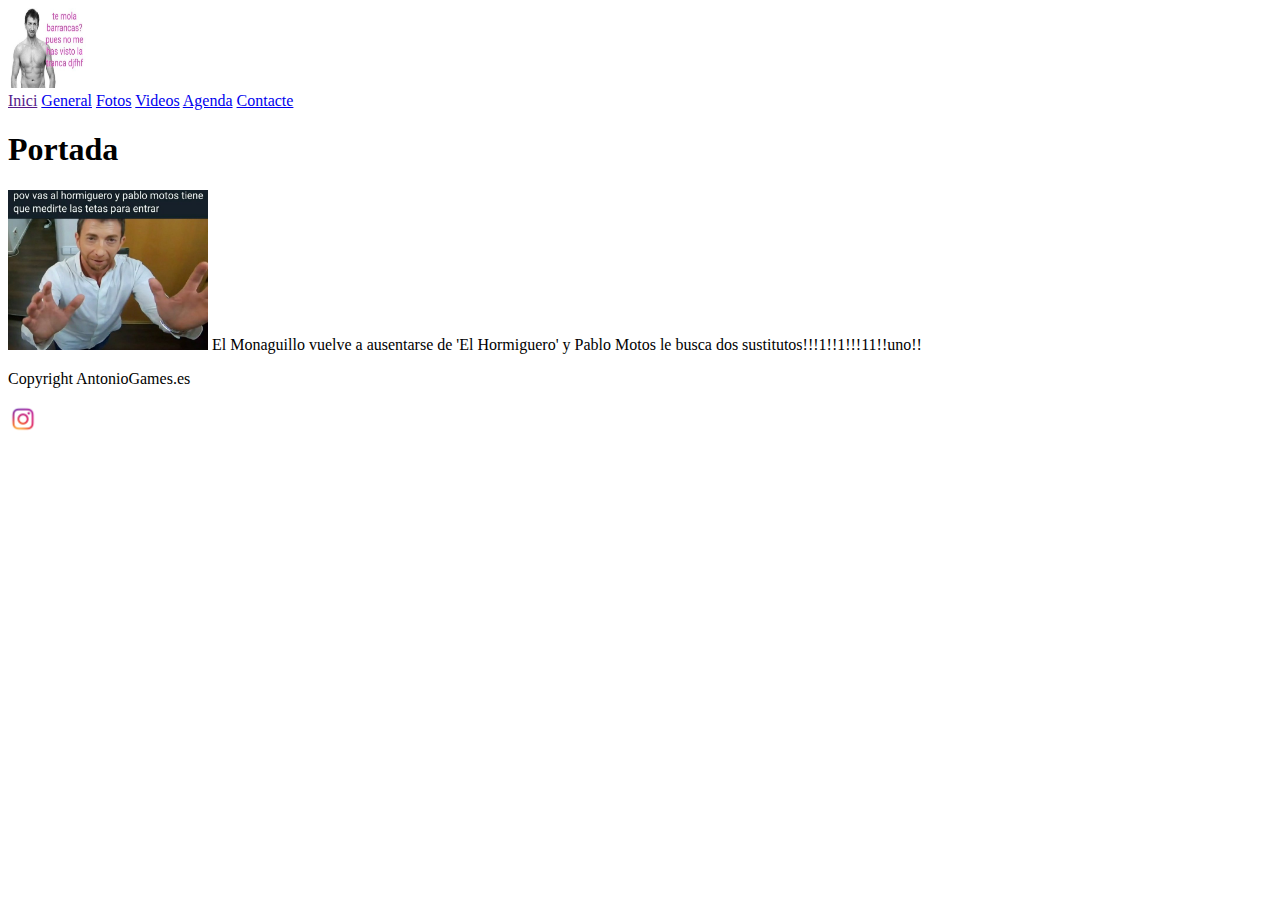
==== index.html @ 9782143a "first commit" ====
<!DOCTYPE html>
<html lang="es">
    <head>
        <meta charset="UTF-8">
        <title>Inicio</title>
        <img src="./img/logo.jpg" width="80" height="80">
        <nav>
            <a href="">Inici</a>
            <a href="./web/general.html">General</a>
            <a href="./web/fotos.html">Fotos</a>
            <a href="./web/videos.html">Videos</a>
            <a href="./web/agenda.html">Agenda</a>
            <a href="./web/contacte.html">Contacte</a>
        </nav>
    </head>
    <body>
        <h1>Portada</h1>
        <p> </p>
        <img src="./img/pablomotoh.jpg" width="200" height="160">
        <p1>El Monaguillo vuelve a ausentarse de 'El Hormiguero' y Pablo Motos le busca dos sustitutos!!!1!!1!!!11!!uno!!</p1>
        <footer>
            <p>Copyright AntonioGames.es</p>
            <a href="https://twitter.com/El_Hormiguero"><img src="./img/instagram.png" width="30" height="30"></a>
        </footer>
    </body>
</html>
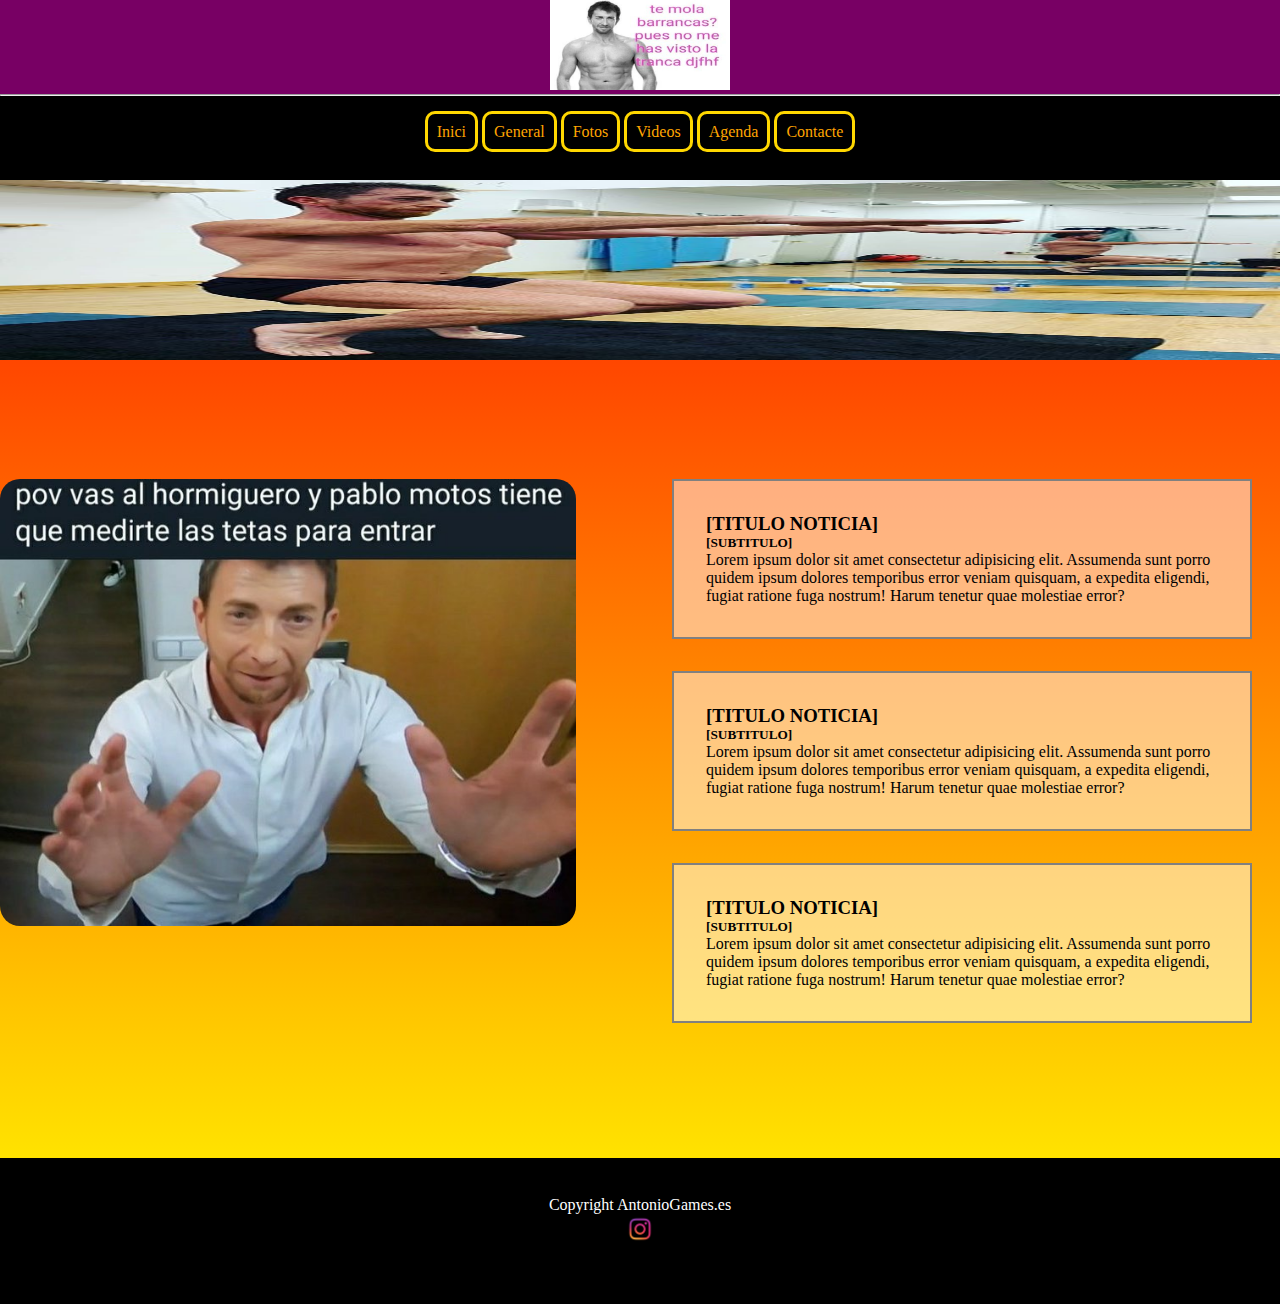
==== commit 87ef4bd2: "m4uf1pac1" ====
--- a/index.html
+++ b/index.html
@@ -3,24 +3,48 @@
     <head>
         <meta charset="UTF-8">
         <title>Inicio</title>
-        <img src="./img/logo.jpg" width="80" height="80">
-        <nav>
-            <a href="">Inici</a>
-            <a href="./web/general.html">General</a>
-            <a href="./web/fotos.html">Fotos</a>
-            <a href="./web/videos.html">Videos</a>
-            <a href="./web/agenda.html">Agenda</a>
-            <a href="./web/contacte.html">Contacte</a>
-        </nav>
+        <link rel="stylesheet" href="./css/common.css">
+        <link rel="stylesheet" href="./css/index.css">
     </head>
     <body>
-        <h1>Portada</h1>
-        <p> </p>
-        <img src="./img/pablomotoh.jpg" width="200" height="160">
-        <p1>El Monaguillo vuelve a ausentarse de 'El Hormiguero' y Pablo Motos le busca dos sustitutos!!!1!!1!!!11!!uno!!</p1>
+        <header>
+            <div>
+                <img src="./img/logo.jpg" class="logopag" alt="Pablo Motoh Logo Fans">
+            </div>
+            <hr>
+            <nav>
+                <a class="options" href="#">Inici</a>
+                <a class="options" href="./web/general.html">General</a>
+                <a class="options" href="./web/fotos.html">Fotos</a>
+                <a class="options" href="./web/videos.html">Videos</a>
+                <a class="options" href="./web/agenda.html">Agenda</a>
+                <a class="options" href="./web/contacte.html">Contacte</a>
+            </nav>
+        </header>
+        <img src="./img/maemiapaecesubnormar.jpeg" class="portada" alt="Pablo Motoh Haciendo Yoga">   
+        <main>
+            <img src="./img/pablomotoh.jpg" id="noticia" alt="Pabloh Motoh foto favorita">
+        </main>
+        <aside>
+            <div class="textbg">
+                <h3>[TITULO NOTICIA]</h3>
+                <h5>[SUBTITULO]</h5>
+                <p>Lorem ipsum dolor sit amet consectetur adipisicing elit. Assumenda sunt porro quidem ipsum dolores temporibus error veniam quisquam, a expedita eligendi, fugiat ratione fuga nostrum! Harum tenetur quae molestiae error?</p>
+            </div>
+            <div class="textbg">
+                <h3>[TITULO NOTICIA]</h3>
+                <h5>[SUBTITULO]</h5>
+                <p>Lorem ipsum dolor sit amet consectetur adipisicing elit. Assumenda sunt porro quidem ipsum dolores temporibus error veniam quisquam, a expedita eligendi, fugiat ratione fuga nostrum! Harum tenetur quae molestiae error?</p>
+            </div>
+            <div class="textbg">
+                <h3>[TITULO NOTICIA]</h3>
+                <h5>[SUBTITULO]</h5>
+                <p>Lorem ipsum dolor sit amet consectetur adipisicing elit. Assumenda sunt porro quidem ipsum dolores temporibus error veniam quisquam, a expedita eligendi, fugiat ratione fuga nostrum! Harum tenetur quae molestiae error?</p>
+            </div>
+        </aside>
         <footer>
             <p>Copyright AntonioGames.es</p>
-            <a href="https://twitter.com/El_Hormiguero"><img src="./img/instagram.png" width="30" height="30"></a>
+            <a href="https://twitter.com/El_Hormiguero"><img src="./img/instagram.png" width="30" height="30" alt="Instagram"></a>
         </footer>
     </body>
 </html>--- a/css/common.css
+++ b/css/common.css
@@ -0,0 +1,43 @@
+*{margin:0;padding:0;text-decoration: none;font-family: Georgia, Times, 'Times New Roman', serif;}
+
+body{background-image: linear-gradient(red, yellow);}
+
+header div{background-color: rgb(120, 0, 100);}
+
+header{height:20vh;width:100%;position:fixed;background-color: black;}
+
+footer,header{text-align: center;}
+
+.logopag{width:20vh;height:10vh;}
+
+.options{
+    border: 3px gold solid;
+    border-radius: 10px;
+    padding: 1vh;
+    background-color: black;
+    color: orange;
+}
+
+header nav{margin-top: 3vh;}
+
+.portada{width:100%;height:20vh;padding-top: 20vh;position:static;}
+
+.textbg{
+    margin-left: 5%;
+    margin-right: 5%;
+    margin-bottom: 5%;
+    padding: 5%;
+    background-color: rgba(255, 255, 255, 0.500);
+    border: 2px gray solid;
+    width: 80%;
+    height: 80%;
+}
+footer{
+    width:100%;
+    height: 12vh;
+    background-color: black;
+    float:inline-end;
+    position:static;
+    color: white;
+    padding-top: 3%;
+}
--- a/css/index.css
+++ b/css/index.css
@@ -0,0 +1,13 @@
+#noticia{width:90%;height:70%;border-radius: 20px;}
+#textonoticia{
+    display: inline-block;
+    vertical-align: top;
+}
+main,aside{
+    float:left;
+    width:50%;
+    height:100%;
+    position:static;
+    padding-top: 9%;
+    padding-bottom: 8%;
+}